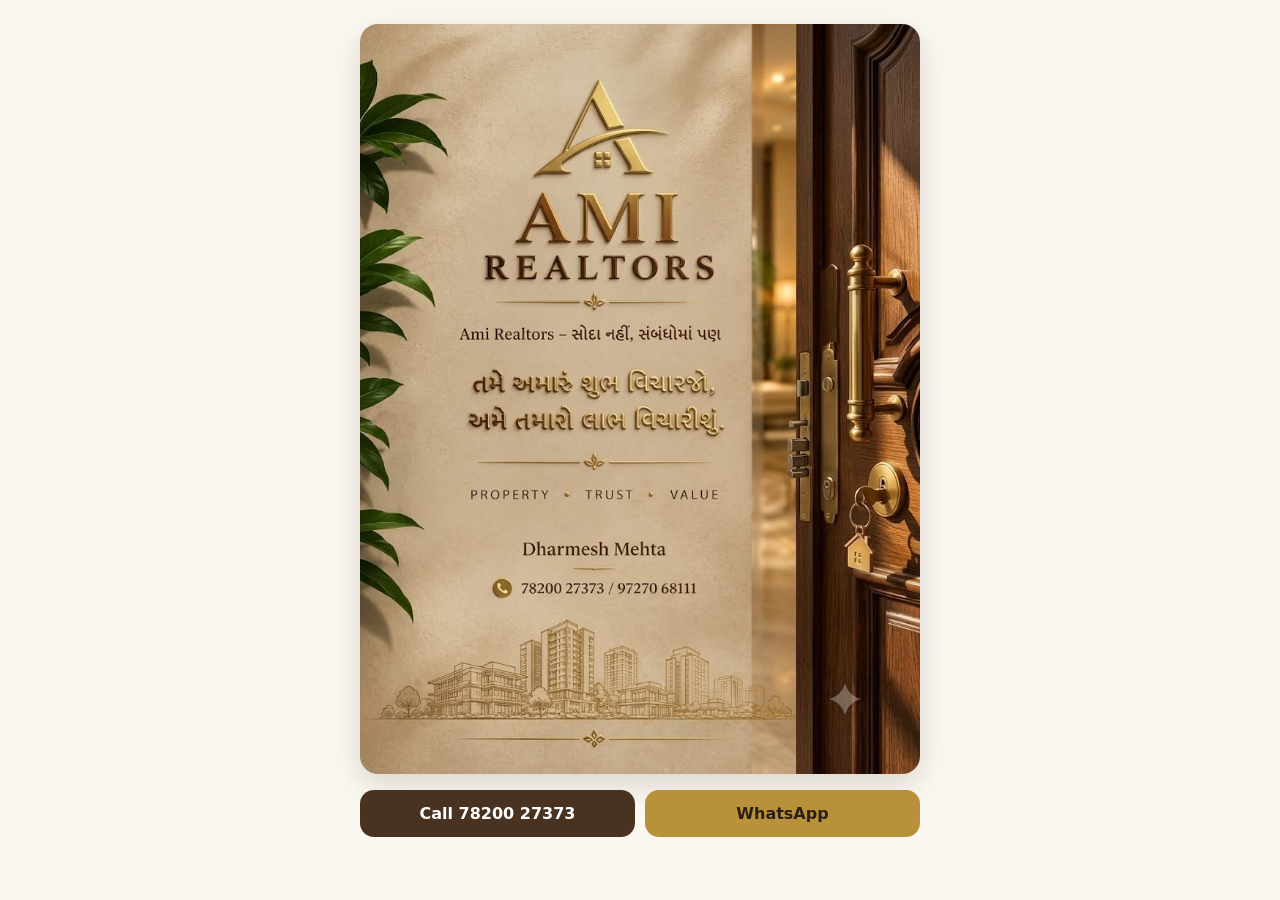
==== public/card.html @ fc0c72bd "App v3: sign-in first, team roles + live sync, back navigation, detail screens, valuation engine, ma" ====
<!doctype html>
<html lang="gu">
<head>
<meta charset="utf-8">
<meta name="viewport" content="width=device-width, initial-scale=1">
<title>Ami Realtors – Dharmesh Mehta</title>
<meta name="description" content="Ami Realtors, Chowk Bazaar, Surat · Dharmesh Mehta · 78200 27373 / 97270 68111 · સોદા નહીં, સંબંધોમાં પણ">
<meta property="og:title" content="Ami Realtors – Dharmesh Mehta">
<meta property="og:description" content="Property · Trust · Value · Chowk Bazaar, Surat · 78200 27373 / 97270 68111">
<meta property="og:image" content="img/card.jpg">
<meta property="og:type" content="profile">
<style>
:root { --bg: #FBF8F2; --ink: #2B1F15; --gold: #B8913A; }
body { margin: 0; background: var(--bg); color: var(--ink); font-family: -apple-system, system-ui, sans-serif; display: flex; flex-direction: column; align-items: center; padding: 24px 16px; gap: 16px; }
img { width: 100%; max-width: 560px; border-radius: 18px; box-shadow: 0 10px 30px rgba(74, 50, 32, .18); }
.row { display: flex; gap: 10px; width: 100%; max-width: 560px; }
a { flex: 1; text-align: center; padding: 14px; border-radius: 14px; background: #4A3220; color: #fff; text-decoration: none; font-weight: 600; }
a.g { background: var(--gold); color: var(--ink); }
</style>
</head>
<body>
<img src="img/card.jpg" alt="Ami Realtors visiting card – Dharmesh Mehta">
<div class="row"><a href="tel:+917820027373">Call 78200 27373</a><a class="g" href="https://wa.me/917820027373">WhatsApp</a></div>
</body>
</html>
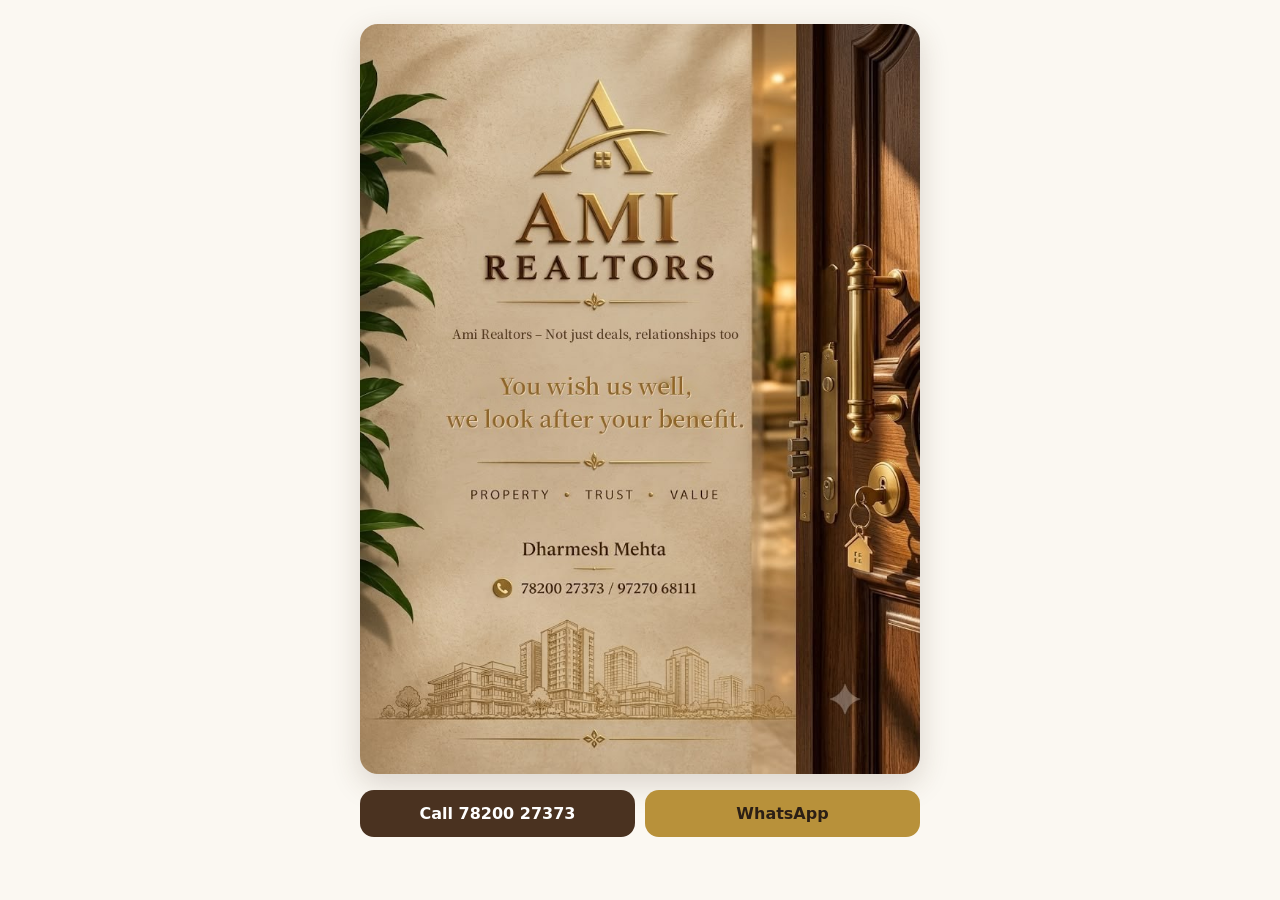
==== commit 719d4d02: "Mari Milkat: Dad's own WhatsApp ads go straight to the cloud as his listings (only posts carrying ou" ====
--- a/public/card.html
+++ b/public/card.html
@@ -4,10 +4,10 @@
 <meta charset="utf-8">
 <meta name="viewport" content="width=device-width, initial-scale=1">
 <title>Ami Realtors – Dharmesh Mehta</title>
-<meta name="description" content="Ami Realtors, Chowk Bazaar, Surat · Dharmesh Mehta · 78200 27373 / 97270 68111 · સોદા નહીં, સંબંધોમાં પણ">
+<meta name="description" content="Ami Realtors, Chowk Bazaar, Surat · Dharmesh Mehta · 78200 27373 / 97270 68111 · Property · Trust · Value">
 <meta property="og:title" content="Ami Realtors – Dharmesh Mehta">
 <meta property="og:description" content="Property · Trust · Value · Chowk Bazaar, Surat · 78200 27373 / 97270 68111">
-<meta property="og:image" content="img/card.jpg">
+<meta property="og:image" content="img/card_en.jpg">
 <meta property="og:type" content="profile">
 <style>
 :root { --bg: #FBF8F2; --ink: #2B1F15; --gold: #B8913A; }
@@ -19,7 +19,7 @@
 </style>
 </head>
 <body>
-<img src="img/card.jpg" alt="Ami Realtors visiting card – Dharmesh Mehta">
+<img src="img/card_en.jpg" alt="Ami Realtors visiting card – Dharmesh Mehta">
 <div class="row"><a href="tel:+917820027373">Call 78200 27373</a><a class="g" href="https://wa.me/917820027373">WhatsApp</a></div>
 </body>
 </html>
